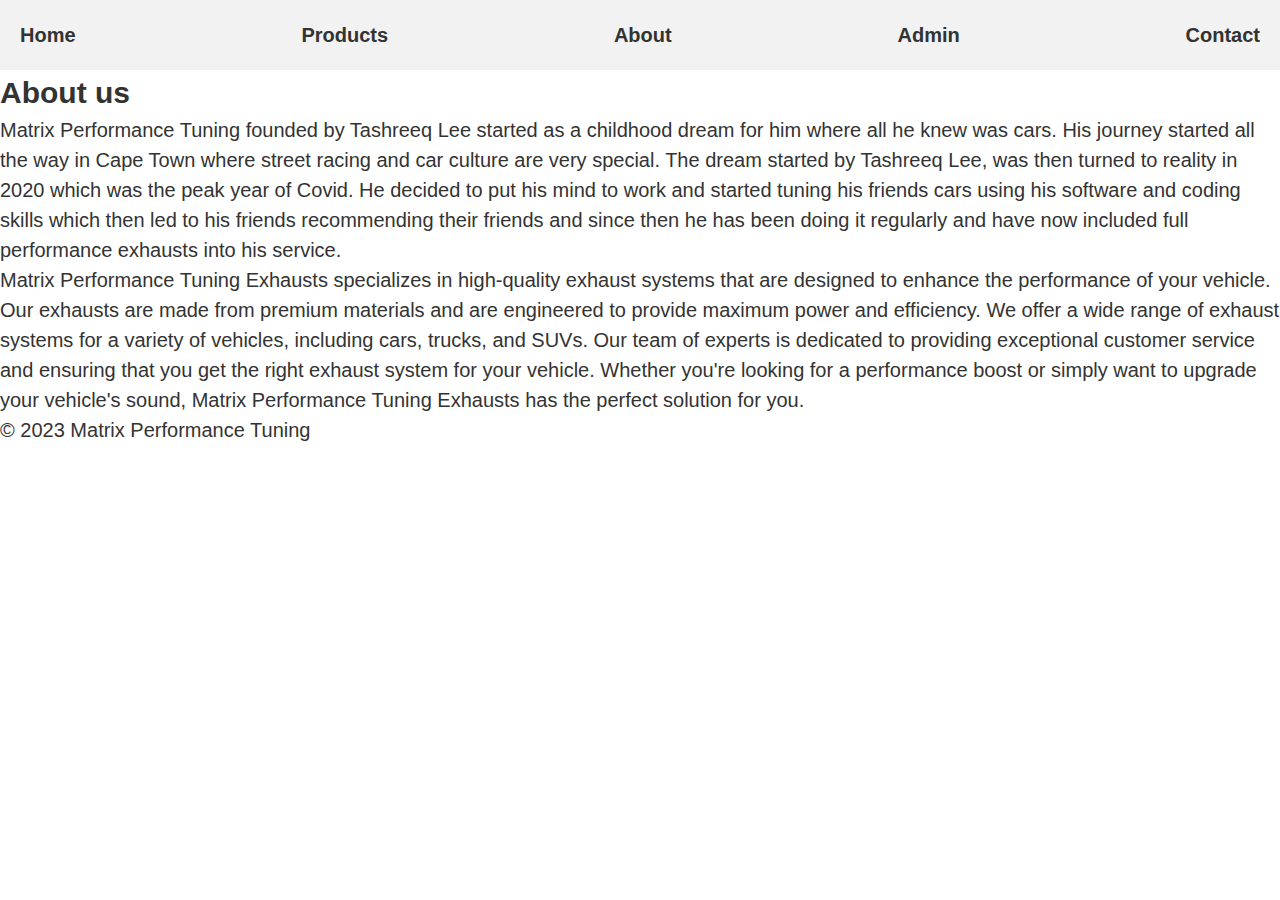
==== html/about.html @ 31d232e3 "files changed" ====
<!DOCTYPE html>
<html lang="en">
<head>
  <meta charset="UTF-8">
  <meta name="viewport" content="width=device-width, initial-scale=1.0">
  <title>E-commerce Website</title>
  <link rel="stylesheet" href="../css/style.css">
</head>
<body>
  <header>
    <nav>
      <ul>
        <li>
            <a href="../index.html">Home</a>
        </li>
        <li>
            <a href="../html/products.html">Products</a>
        </li>
        <li>
            <a href="../html/about.html">About</a>
        </li>
        <li>
            <a href="../html/admin.html">Admin</a>
        </li>
        <li>
            <a href="../html/contact.html">Contact</a>
        </li>
      </ul>
    </nav>
  </header>
  <main>
    <section id="About">
        <h2>About us</h2>
        <p>Matrix Performance Tuning founded by Tashreeq Lee started as a childhood dream for him where all he knew was cars. His journey started all the way in Cape Town where street racing and car culture are very special. The dream started by Tashreeq Lee, was then turned to reality in 2020 which was the peak year of Covid. He decided to put his mind to work and started tuning his friends cars using his software and coding skills which then led to his friends recommending their friends and since then he has been doing it regularly and have now included full performance exhausts into his service.</p>
        <p>Matrix Performance Tuning Exhausts specializes in high-quality exhaust systems that are designed to enhance the performance of your vehicle. Our exhausts are made from premium materials and are engineered to provide maximum power and efficiency. We offer a wide range of exhaust systems for a variety of vehicles, including cars, trucks, and SUVs. Our team of experts is dedicated to providing exceptional customer service and ensuring that you get the right exhaust system for your vehicle. Whether you're looking for a performance boost or simply want to upgrade your vehicle's sound, Matrix Performance Tuning Exhausts has the perfect solution for you.</p>
        </p>
    </section>
  </main>
  <footer>
    <p>&copy; 2023 Matrix Performance Tuning</p>
  </footer>
</body>
</html>
---- css/style.css ----
*,

*::after,
*::before{
    margin: 0;
    padding: 0;
    box-sizing: border-box;
  }
  body {
    font-family: Arial, sans-serif;
    font-size: 20px;
    line-height: 1.5;
    color: #333;
  }
  header {
    background-color: #f2f2f2;
    padding: 20px;
  }
  nav ul {
    list-style: none;
    display: flex;
    justify-content: space-between;
  }
  nav ul li a {
    text-decoration: none;
    color: #333;
    font-weight: bold;
  }
  nav ul li a:hover {
    color: #666;
  }
  .home {
    background-image: url(https://i.postimg.cc/Wz6C936n/74744816fea3f22f71ded3400ddbe261.jpg);
    background-size: cover;
    background-position: center;
    height: 500px;
    display: flex;
    flex-direction: column;
    justify-content: center;
    align-items: center;
    text-align: center;
    color: #fff;
  }
  .home h1 {
    font-size: 5rem;
    margin-bottom: 1rem;
  }
  .home p {
    font-size: 1.5rem;
    margin-bottom: 2rem;
  }
  .btn {
    display: inline-block;
    background-color: #333;
    color: #fff;
    padding: 10px 20px;
    border-radius: 5px;
    text-decoration: none;
    transition: background-color 0.3s ease;
  }
  .btn:hover {
    background-color: #666;
  }
  .products {
    display: flex;
    flex-wrap: wrap;
    justify-content: space-between;
    margin: 50px 0;
  }
  .product {
    width: 30%;
    margin-bottom: 50px;
  }
  .product img {
    width: 100%;
    margin-bottom: 10px;
  }
  .product h3 {
    font-size: 1.5rem;
    margin-bottom: 10px;
  }
  .product p {
    font-size: 1.2rem;
    margin-bottom: 10px;
  }
  .product .btn {
    display: block;
    margin-top: 10px;
  }
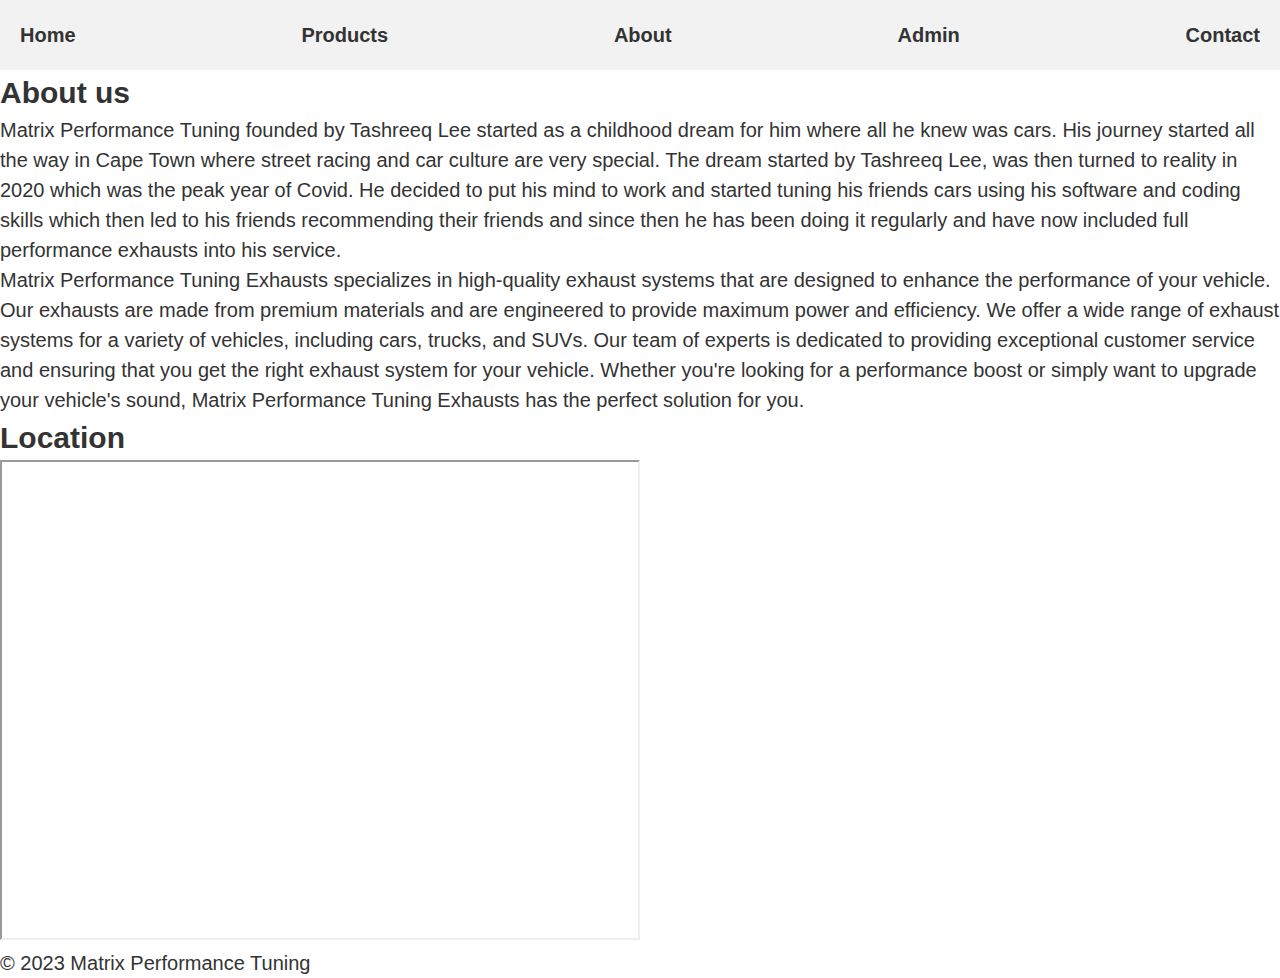
==== commit c3752224: "files changed" ====
--- a/html/about.html
+++ b/html/about.html
@@ -35,6 +35,8 @@
         <p>Matrix Performance Tuning Exhausts specializes in high-quality exhaust systems that are designed to enhance the performance of your vehicle. Our exhausts are made from premium materials and are engineered to provide maximum power and efficiency. We offer a wide range of exhaust systems for a variety of vehicles, including cars, trucks, and SUVs. Our team of experts is dedicated to providing exceptional customer service and ensuring that you get the right exhaust system for your vehicle. Whether you're looking for a performance boost or simply want to upgrade your vehicle's sound, Matrix Performance Tuning Exhausts has the perfect solution for you.</p>
         </p>
     </section>
+    <h2>Location</h2>
+    <iframe src="https://www.google.com/maps/d/embed?mid=1lhs71HbZ6S6cAR6VQVrpW2dolhw&hl=en&ehbc=2E312F" width="640" height="480"></iframe>
   </main>
   <footer>
     <p>&copy; 2023 Matrix Performance Tuning</p>
--- a/css/style.css
+++ b/css/style.css
@@ -1,5 +1,4 @@
 *,
-
 *::after,
 *::before{
     margin: 0;
@@ -53,10 +52,12 @@
     display: inline-block;
     background-color: #333;
     color: #fff;
-    padding: 10px 20px;
-    border-radius: 5px;
+    padding: 10px 10px;
+    border-radius: 10px;
     text-decoration: none;
     transition: background-color 0.3s ease;
+    text-align: center;
+    
   }
   .btn:hover {
     background-color: #666;
@@ -84,7 +85,7 @@
     margin-bottom: 10px;
   }
   .product .btn {
-    display: block;
+    display: ruby-base;
     margin-top: 10px;
   }
     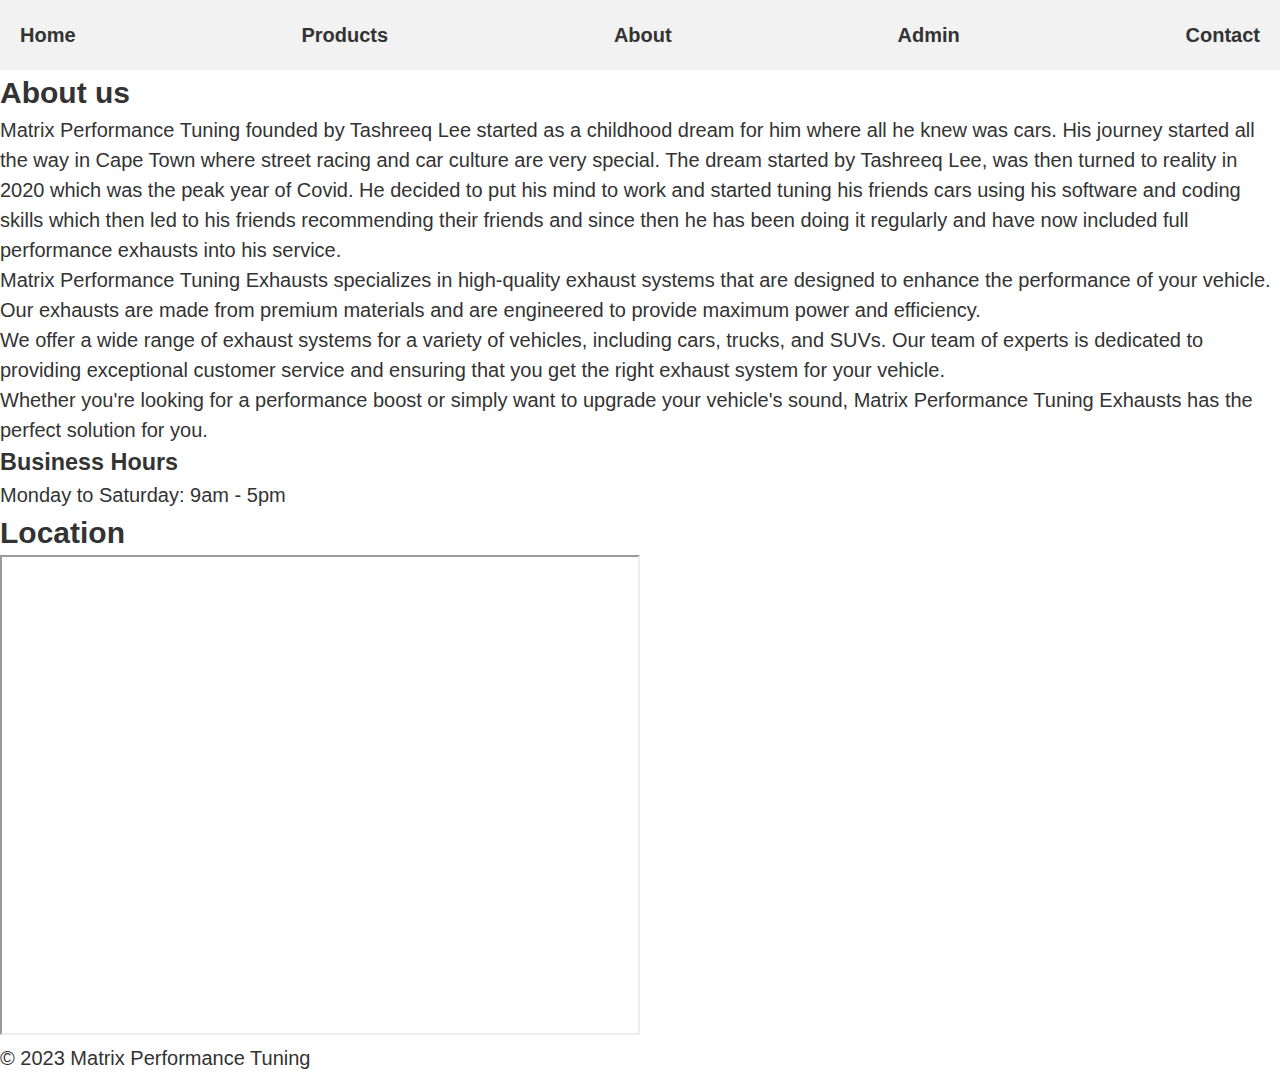
==== commit 9d171721: "changes added" ====
--- a/html/about.html
+++ b/html/about.html
@@ -32,8 +32,14 @@
     <section id="About">
         <h2>About us</h2>
         <p>Matrix Performance Tuning founded by Tashreeq Lee started as a childhood dream for him where all he knew was cars. His journey started all the way in Cape Town where street racing and car culture are very special. The dream started by Tashreeq Lee, was then turned to reality in 2020 which was the peak year of Covid. He decided to put his mind to work and started tuning his friends cars using his software and coding skills which then led to his friends recommending their friends and since then he has been doing it regularly and have now included full performance exhausts into his service.</p>
-        <p>Matrix Performance Tuning Exhausts specializes in high-quality exhaust systems that are designed to enhance the performance of your vehicle. Our exhausts are made from premium materials and are engineered to provide maximum power and efficiency. We offer a wide range of exhaust systems for a variety of vehicles, including cars, trucks, and SUVs. Our team of experts is dedicated to providing exceptional customer service and ensuring that you get the right exhaust system for your vehicle. Whether you're looking for a performance boost or simply want to upgrade your vehicle's sound, Matrix Performance Tuning Exhausts has the perfect solution for you.</p>
+        <p>Matrix Performance Tuning Exhausts specializes in high-quality exhaust systems that are designed to enhance the performance of your vehicle. Our exhausts are made from premium materials and are engineered to provide maximum power and efficiency.</p>
+          <p>We offer a wide range of exhaust systems for a variety of vehicles, including cars, trucks, and SUVs. Our team of experts is dedicated to providing exceptional customer service and ensuring that you get the right exhaust system for your vehicle.</p>
+        <p>Whether you're looking for a performance boost or simply want to upgrade your vehicle's sound, Matrix Performance Tuning Exhausts has the perfect solution for you.</p>
         </p>
+
+        <h3>Business Hours</h3>
+        <p>Monday to Saturday: 9am - 5pm</p>
+
     </section>
     <h2>Location</h2>
     <iframe src="https://www.google.com/maps/d/embed?mid=1lhs71HbZ6S6cAR6VQVrpW2dolhw&hl=en&ehbc=2E312F" width="640" height="480"></iframe>
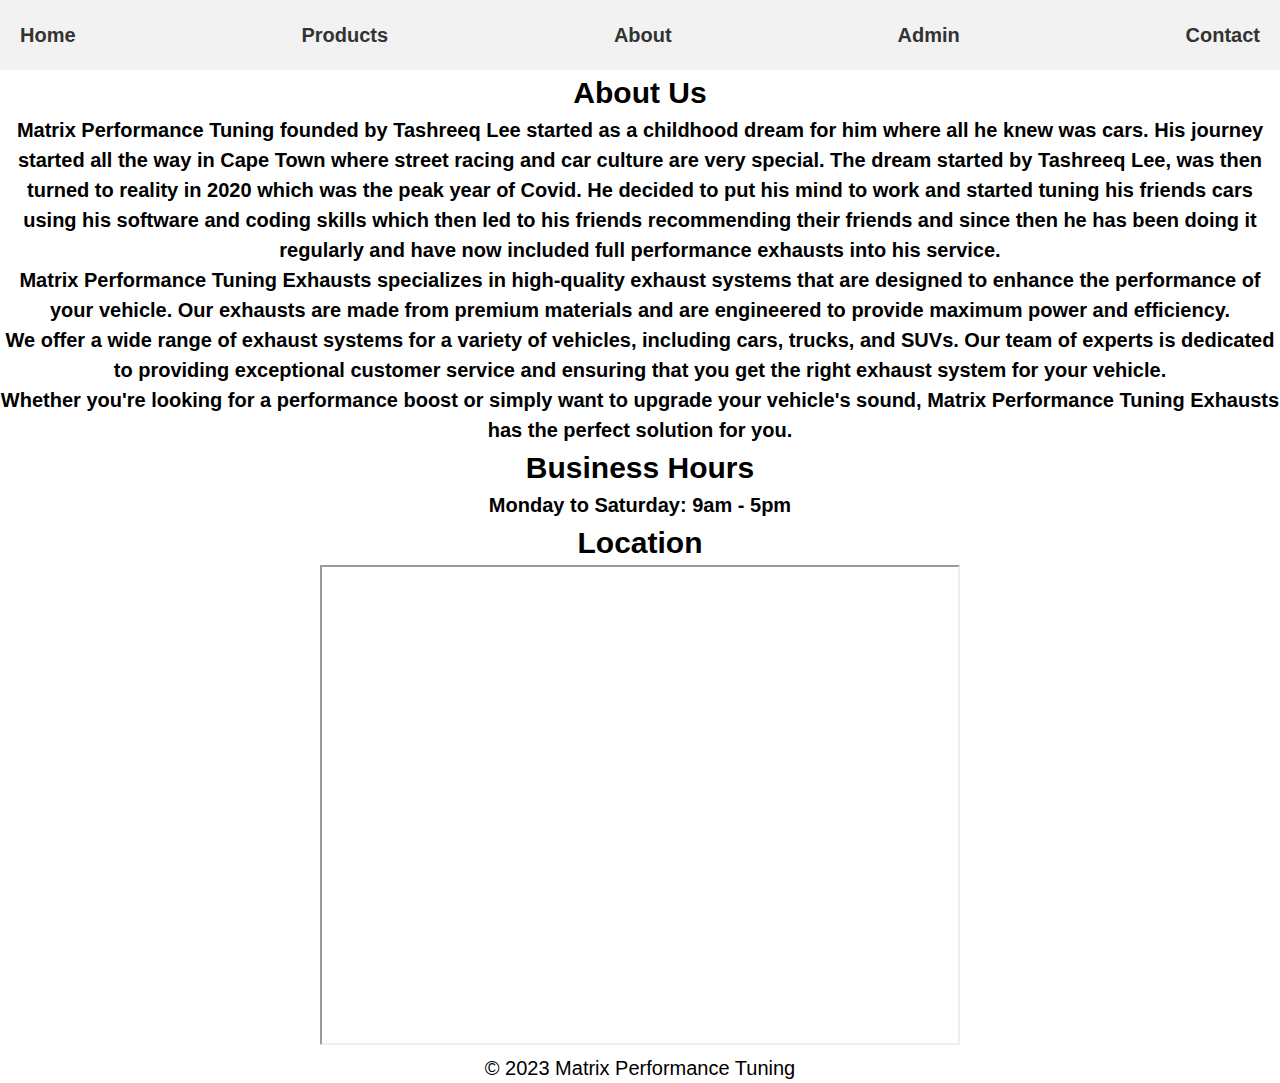
==== commit 2561a88c: "Folder Structure" ====
--- a/html/about.html
+++ b/html/about.html
@@ -30,20 +30,29 @@
   </header>
   <main>
     <section id="About">
-        <h2>About us</h2>
-        <p>Matrix Performance Tuning founded by Tashreeq Lee started as a childhood dream for him where all he knew was cars. His journey started all the way in Cape Town where street racing and car culture are very special. The dream started by Tashreeq Lee, was then turned to reality in 2020 which was the peak year of Covid. He decided to put his mind to work and started tuning his friends cars using his software and coding skills which then led to his friends recommending their friends and since then he has been doing it regularly and have now included full performance exhausts into his service.</p>
-        <p>Matrix Performance Tuning Exhausts specializes in high-quality exhaust systems that are designed to enhance the performance of your vehicle. Our exhausts are made from premium materials and are engineered to provide maximum power and efficiency.</p>
-          <p>We offer a wide range of exhaust systems for a variety of vehicles, including cars, trucks, and SUVs. Our team of experts is dedicated to providing exceptional customer service and ensuring that you get the right exhaust system for your vehicle.</p>
-        <p>Whether you're looking for a performance boost or simply want to upgrade your vehicle's sound, Matrix Performance Tuning Exhausts has the perfect solution for you.</p>
+        <h2><strong>About Us</strong></h2>
+        <p><strong>Matrix Performance Tuning founded by Tashreeq Lee started as a childhood dream for him where all he knew was cars. His journey started all the way in Cape Town where street racing and car culture are very special. The dream started by Tashreeq Lee, was then turned to reality in 2020 which was the peak year of Covid. He decided to put his mind to work and started tuning his friends cars using his software and coding skills which then led to his friends recommending their friends and since then he has been doing it regularly and have now included full performance exhausts into his service.</strong></p>
+        <p><strong>Matrix Performance Tuning Exhausts specializes in high-quality exhaust systems that are designed to enhance the performance of your vehicle. Our exhausts are made from premium materials and are engineered to provide maximum power and efficiency.</strong></p>
+          <p><strong>We offer a wide range of exhaust systems for a variety of vehicles, including cars, trucks, and SUVs. Our team of experts is dedicated to providing exceptional customer service and ensuring that you get the right exhaust system for your vehicle.</strong></p>
+        <p><strong>Whether you're looking for a performance boost or simply want to upgrade your vehicle's sound, Matrix Performance Tuning Exhausts has the perfect solution for you.</strong></p>
         </p>
 
-        <h3>Business Hours</h3>
-        <p>Monday to Saturday: 9am - 5pm</p>
+        <h2><strong>Business Hours</strong></h2>
+        <p><strong>Monday to Saturday: 9am - 5pm</strong></p>
 
     </section>
-    <h2>Location</h2>
+    <h2><strong>Location</strong></h2>
     <iframe src="https://www.google.com/maps/d/embed?mid=1lhs71HbZ6S6cAR6VQVrpW2dolhw&hl=en&ehbc=2E312F" width="640" height="480"></iframe>
   </main>
+  <style>
+    body {
+      background-image: url(https://i.postimg.cc/hPZYGcSp/bmw-m4-5k-8k-3840x2160-2235.jpg);
+      background-repeat: no-repeat;
+      background-attachment: fixed;
+      background-size: cover;
+      background-position: center;
+    }
+    </style>
   <footer>
     <p>&copy; 2023 Matrix Performance Tuning</p>
   </footer>
--- a/css/style.css
+++ b/css/style.css
@@ -6,10 +6,12 @@
     box-sizing: border-box;
   }
   body {
-    font-family: Arial, sans-serif;
+    font-family: 'Bebas Neue', sans-serif;
     font-size: 20px;
+    text-align: center;
     line-height: 1.5;
-    color: #333;
+    color: black;
+
   }
   header {
     background-color: #f2f2f2;
@@ -29,7 +31,7 @@
     color: #666;
   }
   .home {
-    background-image: url(https://i.postimg.cc/Wz6C936n/74744816fea3f22f71ded3400ddbe261.jpg);
+    background-image: url(https://i.postimg.cc/hPZYGcSp/bmw-m4-5k-8k-3840x2160-2235.jpg);
     background-size: cover;
     background-position: center;
     height: 500px;
@@ -73,19 +75,51 @@
     margin-bottom: 50px;
   }
   .product img {
-    width: 100%;
+    width: 80%;
     margin-bottom: 10px;
+    
   }
   .product h3 {
     font-size: 1.5rem;
     margin-bottom: 10px;
+    color: black;
+    background-color: rgba(255, 255, 255, 0.8);
+    
   }
   .product p {
     font-size: 1.2rem;
     margin-bottom: 10px;
+    color: black;
   }
   .product .btn {
     display: ruby-base;
     margin-top: 10px;
   }
+  #logo1 {
+    width: 69px;
+    height: 69px;
+    transition: 0,3s;
+  }
+  #logo:hover {
+    transform: scale(1.2);
+  }
+  .form-wrapper {
+    display: flex;
+    flex-direction: column;
+    align-items: center;
+    justify-content: center;
+    width: 100%;
+    height: 100%;
+    background-color: rgba(255, 255, 255, 0.8);
+  }
+  table {
+    flex-direction: column;
+    align-items: center;
+    justify-content: center;
+    width: 100%;
+    height: 100%;
+    background-color: rgba(255, 255, 255, 0.8);
+  }
+  
+
     